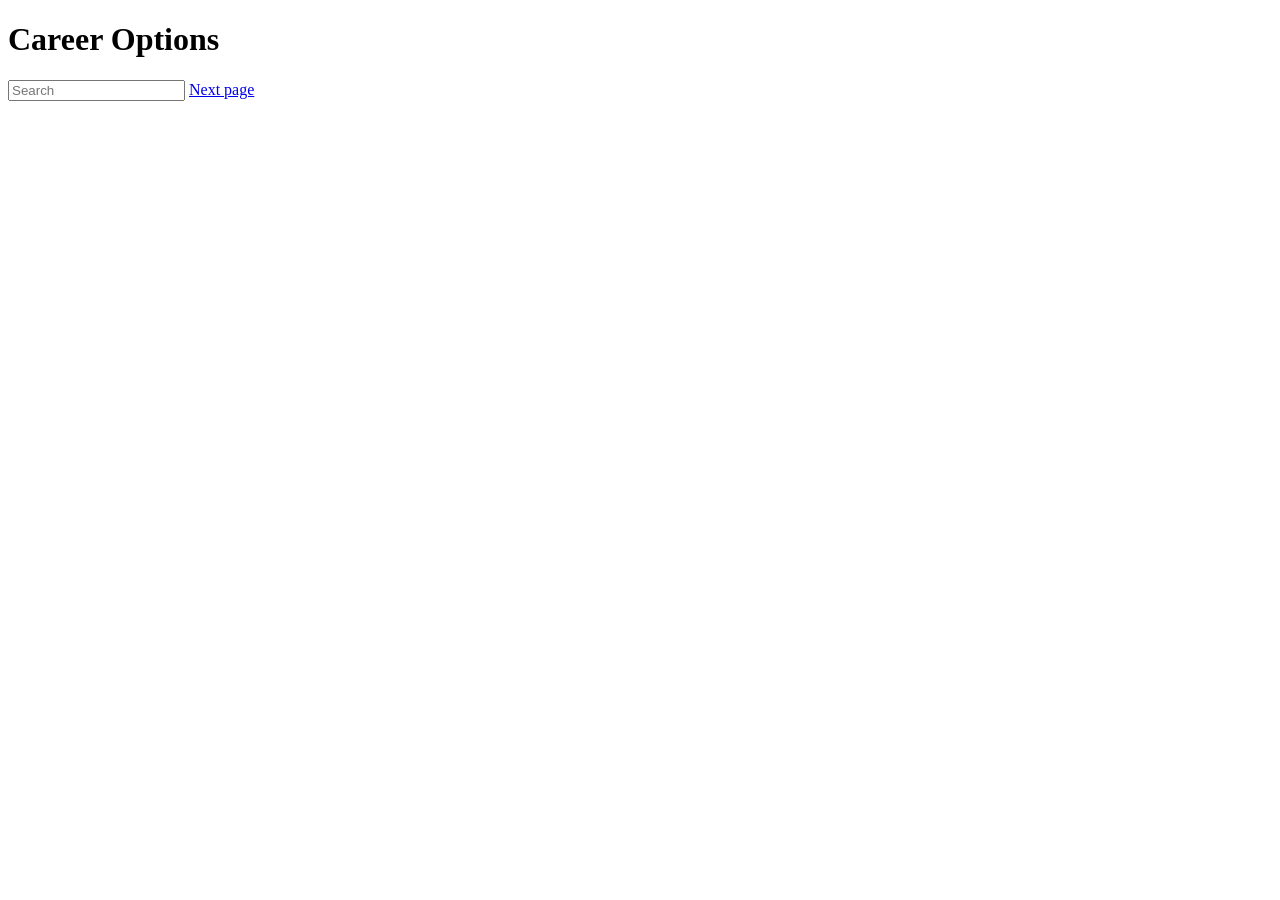
==== index.html @ ca94ac0f "Set up table and fixed some html" ====
<!DOCTYPE html>
<html lang="en">

<head>
    <meta charset="UTF-8">
    <meta name="viewport" content="width=device-width, initial-scale=1.0">
    <link rel="stylesheet" href="style.css">
    <link rel="preconnect" href="https://fonts.googleapis.com">
    <link rel="preconnect" href="https://fonts.gstatic.com" crossorigin>
    <link
        href="https://fonts.googleapis.com/css2?family=Inter:ital,opsz,wght@0,14..32,100..900;1,14..32,100..900&display=swap"
        rel="stylesheet">
    <title>EECU Budget Calculator</title>
</head>

<body class="home">
    <h1 class="index">Career Options</h1>
    <input type="search" name="Search" id="career-search" placeholder="Search" onkeyup="filterFunction">
</span>
    <a href="budget.html" class="next-btn">Next page</a> <!--button for now to take to next page-->
</body>
<script href="script.js"></script>

</html>
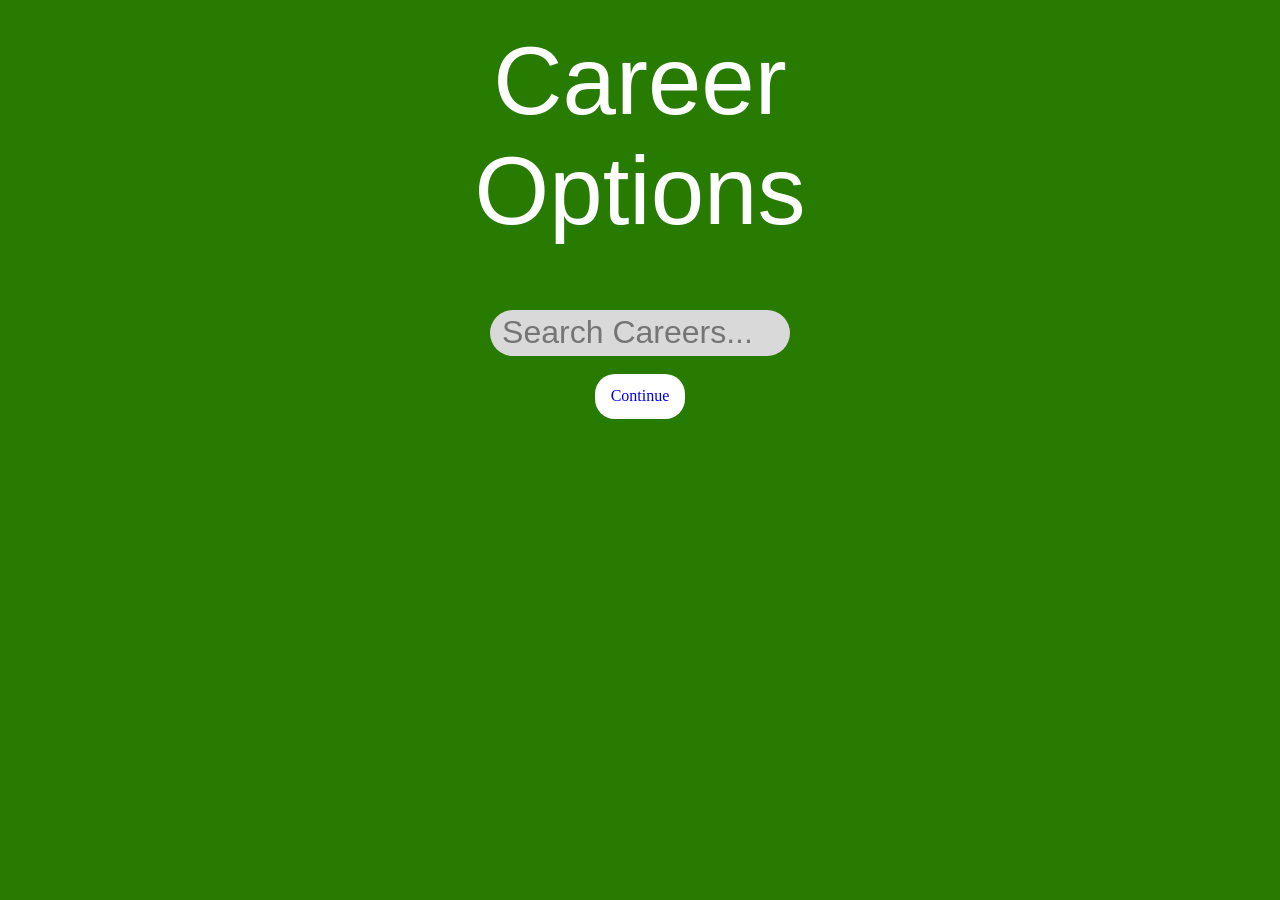
==== commit 42ae7bc3: "worked on career list" ====
--- a/index.html
+++ b/index.html
@@ -7,18 +7,25 @@
     <link rel="stylesheet" href="style.css">
     <link rel="preconnect" href="https://fonts.googleapis.com">
     <link rel="preconnect" href="https://fonts.gstatic.com" crossorigin>
-    <link
-        href="https://fonts.googleapis.com/css2?family=Inter:ital,opsz,wght@0,14..32,100..900;1,14..32,100..900&display=swap"
-        rel="stylesheet">
+    <link href="https://fonts.googleapis.com/css2?family=Inter:ital,opsz,wght@0,14..32,100..900;1,14..32,100..900&display=swap" rel="stylesheet">
     <title>EECU Budget Calculator</title>
 </head>
 
 <body class="home">
     <h1 class="index">Career Options</h1>
-    <input type="search" name="Search" id="career-search" placeholder="Search" onkeyup="filterFunction">
-</span>
-    <a href="budget.html" class="next-btn">Next page</a> <!--button for now to take to next page-->
+    
+    <div class="search-container">
+    <input type="search" id="career-search" placeholder="Search Careers...">
+    <ul id="search-list"></ul>
+</div>
+    
+    <ul id="search-list">
+        </ul>
+
+    <br>
+    <a href="budget.html" class="next-btn">Continue</a>
+
+    <script src="script.js"></script>
 </body>
-<script href="script.js"></script>
 
 </html>
--- a/style.css
+++ b/style.css
@@ -0,0 +1,220 @@
+* {
+    padding: 0;
+    margin: 0;
+    box-sizing: border-box;
+}
+
+:root {
+    --primary-color: #277b00;
+    --secondary-color: #d9d9d9;
+}
+
+/*Checkbook CSS*/
+#top-Key {
+    display: flex;
+    justify-content: center;
+    align-items: center;
+    padding: 2rem;
+}
+
+#main-content {
+    display: flex;
+    flex-direction: column;
+    
+}
+
+#Checkbook-table {
+    display: flex;
+    justify-content: center;
+    align-items: center; 
+}
+
+#inputs {
+    
+    display: flex;
+    flex-direction: column;
+
+}
+
+.input-field {
+    width: 16.4vw;
+    height: 5vh;
+}
+
+#container {
+    display: flex;
+    
+}
+
+a.prev-btn {
+    background-color:#277b00;
+    color: white;
+    text-decoration: none;
+    border-radius: 20px;
+    margin-left: 5vh;
+    margin-bottom: 5vh;
+
+}
+
+/*End of Checkbox CSS*/
+.home {
+    background-color: #277b00;
+    display: flex;
+    flex-direction: column;
+    align-items: center;
+    justify-content: center;
+    margin: 0;
+    padding: 0;
+}
+
+.index {
+    color: white;
+    font-family: "Inter", sans-serif;
+    font-optical-sizing: auto;
+    font-style: normal;
+    font-weight: 400;
+    font-size: 96px;
+    width: 43%;
+    margin: 0;
+    padding: 0;
+    padding-top: 2%;
+    margin-bottom: 5%;
+    text-align: center;
+}
+
+#career-search {
+    display: flex;
+    flex-direction: column;
+    align-items: center;
+    justify-content: center;
+    width: 100%;
+    background-color: #d9d9d9;
+    padding-top: 1.5%;
+    padding-bottom: 1.5%;
+    border-radius: 40px;
+    border: none;
+    text-align: center;
+    font-size: 32px;
+    font-weight: 400;
+}
+/* The container stays in the layout */
+.search-container {
+    position: relative; 
+    width: 300px; /* Adjust to your design */
+}
+
+
+#search-list li {
+    padding: 10px;
+    cursor: pointer;
+    border-bottom: 1px solid #eee;
+}
+
+#search-list li:hover {
+    background-color: #f0f0f0;
+}
+.budget {
+    background-color: #C6F9FB;
+    font-size: 20px;
+}
+
+.budget h1 {
+    text-align: center;
+}
+
+.taxes p {
+    margin-left: 5vh;
+    line-height: 3vh;
+    border-bottom: 1px solid black;
+    display: flex;
+    justify-content: center;
+    align-items: center;
+}
+
+
+.annual-income, .monthly-income p{
+    line-height: 3vh;
+    border-bottom: 1px solid black;
+}
+.career-option,
+.annual-income,
+.monthly-income {
+    margin: 2vh;
+}
+
+#option-dropdown {
+    padding: 5px;
+    background-color: #F3FEFE;
+    border-radius: 20px;
+}
+
+#annual-income-js {
+    background-color: #277b00;
+}
+
+#monthly-income-js {
+    background-color: #277b00;
+}
+
+.taxes {
+    background-color: #E4FBFB;
+}
+
+#budget-deductions {
+    color: red;
+}
+
+footer {
+    display: flex;
+    flex-direction: row;
+    justify-content: space-between;
+    text-align: center;
+}
+
+footer a {
+    background-color: #277b00;
+    padding: 1vh;
+    color: white;
+    text-decoration: none;
+    border-radius: 20px;
+    margin-left: 5vh;
+    margin-right: 5vh;
+}
+.Cal-ahp {
+    margin-top: 20px;
+}
+.Cal-ahp h2 {
+    text-align: center;
+}
+.Cal-ahp p {
+    text-align: center;
+}
+.Formal {
+    display: flex;
+    flex-direction: row;
+    justify-content: center;
+    gap: 20px;
+    margin: 50px;
+}
+.Formal p {
+    text-decoration: overline;
+}
+.Formal p:nth-last-child(2) {
+    text-decoration: none;
+    
+}
+
+a {
+    background-color: white;
+    width: 10vh;
+    height: 5vh;
+    border-radius: 20px;
+    text-decoration: none;
+    display: grid;
+    place-items: center;
+}
+
+h2 {
+    display: flex;
+    justify-content: center;
+}
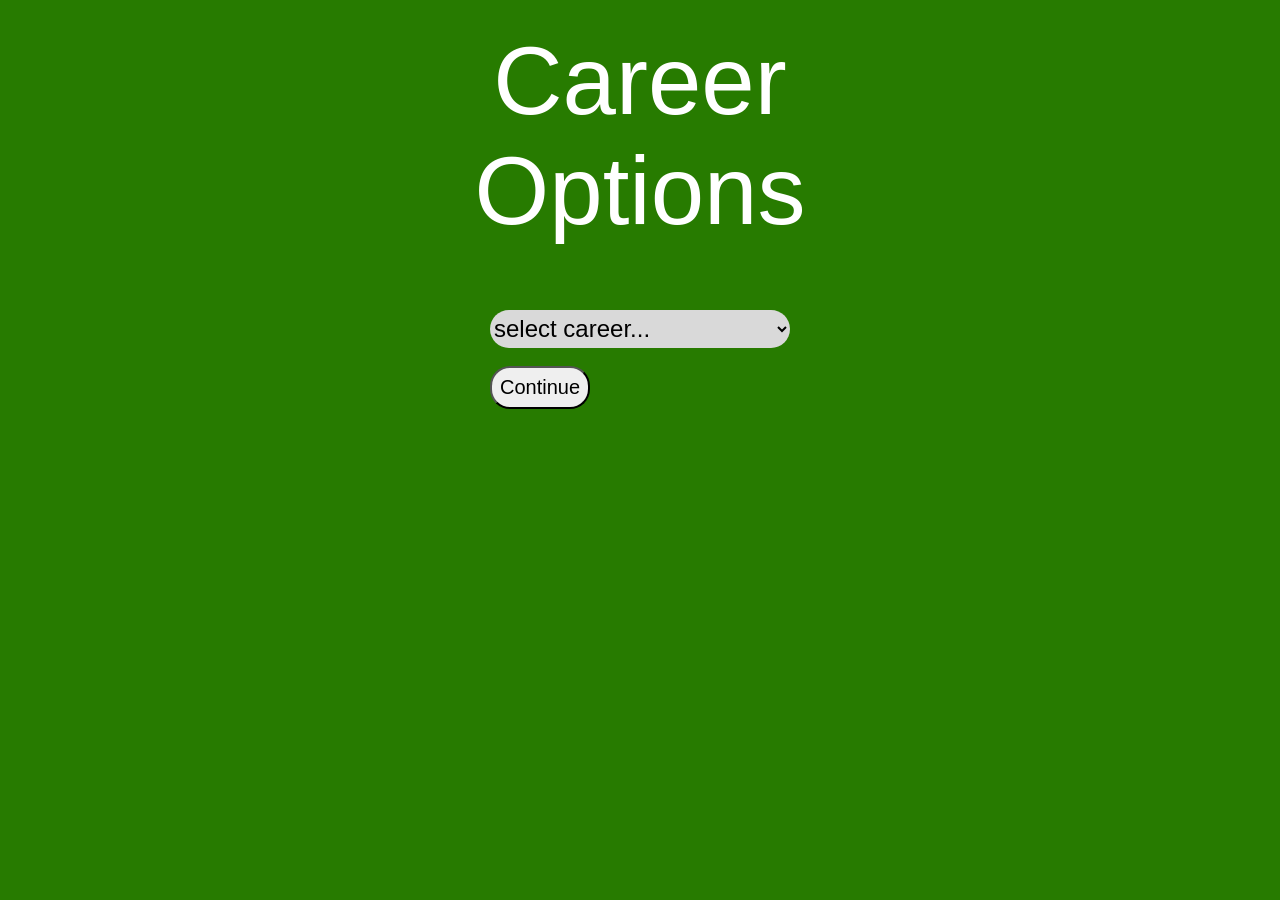
==== commit 16fd59f3: "finished search bar search bar in index.html is complete." ====
--- a/index.html
+++ b/index.html
@@ -13,17 +13,20 @@
 
 <body class="home">
     <h1 class="index">Career Options</h1>
-    
+   <form> 
     <div class="search-container">
-    <input type="search" id="career-search" placeholder="Search Careers...">
-    <ul id="search-list"></ul>
+    <select type="search" id="career-search" placeholder="Search Careers..." required>
+    <option value="0">select career...</option>
+    </select>
 </div>
     
     <ul id="search-list">
         </ul>
 
-    <br>
-    <a href="budget.html" class="next-btn">Continue</a>
+    <br>  
+<input value="continue" class="next btn" id="nxt-career" type="submit"></input>
+</form>
+
 
     <script src="script.js"></script>
 </body>
--- a/style.css
+++ b/style.css
@@ -46,14 +46,19 @@
     
 }
 
-a.prev-btn {
+a.prev {
     background-color:#277b00;
     color: white;
-    text-decoration: none;
-    border-radius: 20px;
     margin-left: 5vh;
     margin-bottom: 5vh;
-
+}
+
+.btn {
+    text-decoration: none;
+    border-radius: 1.25rem;
+    padding: 0.5rem;
+    font-size: 1.25rem;
+    text-transform: capitalize;    
 }
 
 /*End of Checkbox CSS*/
@@ -85,16 +90,16 @@
 #career-search {
     display: flex;
     flex-direction: column;
-    align-items: center;
-    justify-content: center;
+    /* align-items: center;
+    justify-content: center; */
     width: 100%;
     background-color: #d9d9d9;
     padding-top: 1.5%;
     padding-bottom: 1.5%;
     border-radius: 40px;
     border: none;
-    text-align: center;
-    font-size: 32px;
+    /* text-align: center; */
+    font-size: 1.5rem;
     font-weight: 400;
 }
 /* The container stays in the layout */
@@ -217,4 +222,12 @@
 h2 {
     display: flex;
     justify-content: center;
-}+}
+
+.inactive {
+    visibility: hidden;
+}
+
+.active {
+    visibility: visible;
+}
